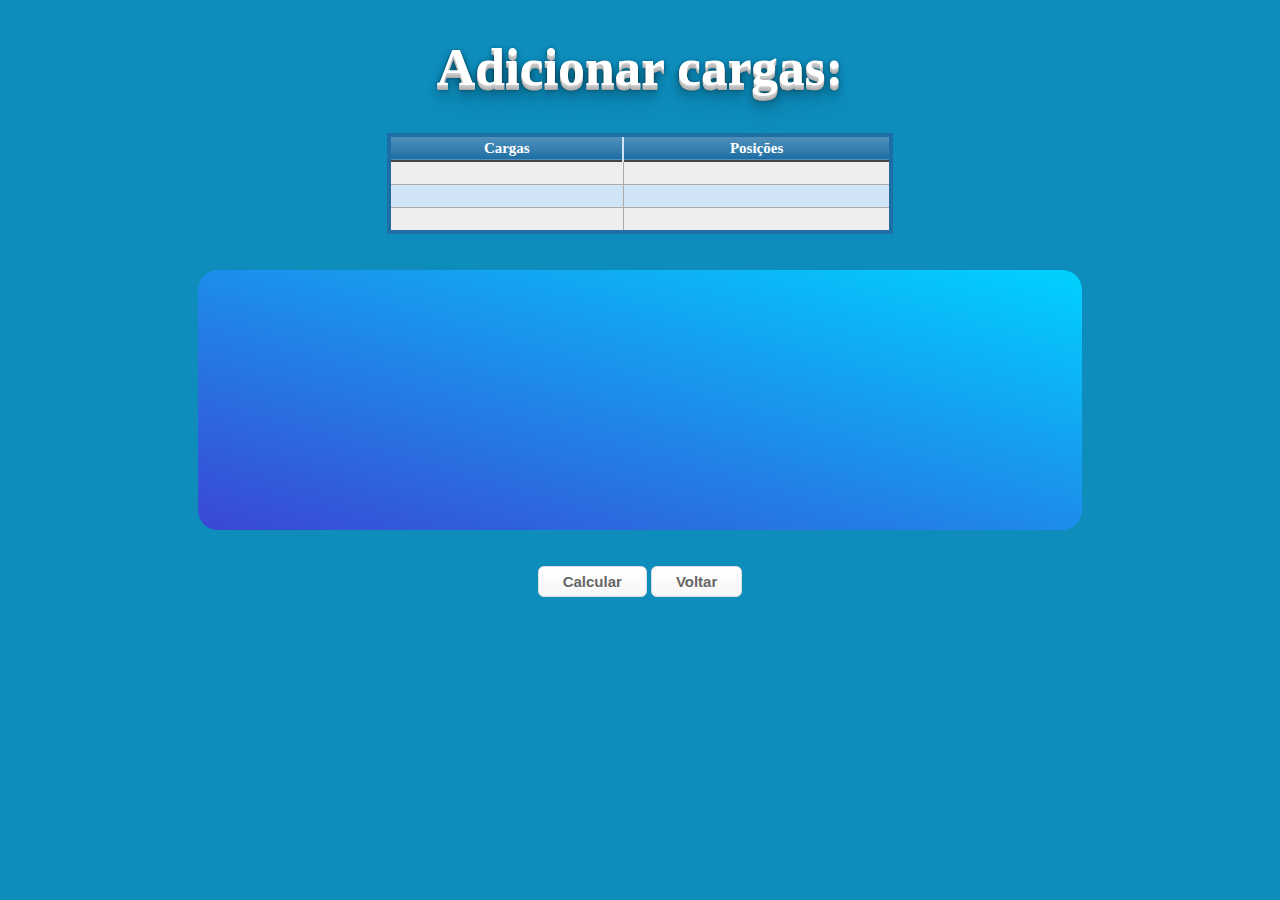
==== linha.html @ ef89615f "Front End" ====
<!DOCTYPE html>
<html>

<head>
    <link rel="stylesheet" href="https://use.fontawesome.com/releases/v5.8.1/css/all.css"
        integrity="sha384-50oBUHEmvpQ+1lW4y57PTFmhCaXp0ML5d60M1M7uH2+nqUivzIebhndOJK28anvf" crossorigin="anonymous">
    <link rel="stylesheet" type="text/css" href="css/style.css">
    <meta charset="utf-8">
    <script src="https://code.jquery.com/jquery-1.12.4.min.js"
        integrity="sha384-nvAa0+6Qg9clwYCGGPpDQLVpLNn0fRaROjHqs13t4Ggj3Ez50XnGQqc/r8MhnRDZ" crossorigin="anonymous">
    </script>
    <script src="jquery.csv.js"></script>
    <script src="myScript.js"></script>

</head>

<body>
    <div class="inputs">

        <h1>Adicionar cargas:</h1>
        <table class="blueTable">
            <thead>
                <tr>
                    <th>Cargas</th>
                    <th>Posições</th>
                </tr>
            </thead>
            <tbody>
                <tr>
                    <td id="carga01" contenteditable="true"></td>
                    <td id="posicao01" contenteditable="true"></td>
                </tr>
                <tr>
                    <td id="carga02" contenteditable="true"></td>
                    <td id="posicao02" contenteditable="true"></td>
                </tr>
                <tr>
                    <td id="carga03" contenteditable="true"></td>
                    <td id="posicao03" contenteditable="true"></td>
                </tr>
            </tbody>
        </table>
        <br><br>
        <div class="conteudo" id="divlinha">
        

        </div>
        <br><br>
        <a href=# onclick="" class="button">Calcular</a> <a href="index.html" class="button">  Voltar</a>
</body>
---- css/style.css ----
div.conteudo {
    background: linear-gradient(196deg, #00d2ff 0%, #3a47d5 100%);
    border-radius: 20px;
    border-width: 2px;

}

div.inputs {
    margin: auto;
    border-width: 2px;
    text-align: center;
}

#divlinha {
    width: 70%;
    margin: auto;
    height: 250px;
    padding-top: 10px;
}

body {
    text-align: center;
    background: #0e8dbc;
}

footer {
    margin: 0;
    height: 0%;
}

h1 {
    color: #FFFFFF;
    background: #0e8dbc;
    text-shadow: 0 1px 0 #CCCCCC, 0 2px 0 #c9c9c9, 0 3px 0 #bbb, 0 4px 0 #b9b9b9, 0 5px 0 #aaa, 0 6px 1px rgba(0, 0, 0, .1), 0 0 5px rgba(0, 0, 0, .1), 0 1px 3px rgba(0, 0, 0, .3), 0 3px 5px rgba(0, 0, 0, .2), 0 5px 10px rgba(0, 0, 0, .25), 0 10px 10px rgba(0, 0, 0, .2), 0 20px 20px rgba(0, 0, 0, .15);
    color: #FFFFFF;
    background: #0e8dbc;
    font-size: 40pt;
}

table.blueTable {
    margin: auto;
    border: 4px solid #1C6EA4;
    background-color: #EEEEEE;
    width: 40%;
    text-align: center;
    border-collapse: collapse;
}

table.blueTable td,
table.blueTable th {
    border: 1px solid #AAAAAA;
    padding: 3px 2px;
}

table.blueTable tbody td {
    font-size: 13px;
}

table.blueTable tr:nth-child(even) {
    background: #D0E4F5;
}

table.blueTable thead {
    background: #1C6EA4;
    background: -moz-linear-gradient(top, #5592bb 0%, #327cad 66%, #1C6EA4 100%);
    background: -webkit-linear-gradient(top, #5592bb 0%, #327cad 66%, #1C6EA4 100%);
    background: linear-gradient(to bottom, #5592bb 0%, #327cad 66%, #1C6EA4 100%);
    border-bottom: 2px solid #444444;
}

table.blueTable thead th {
    font-size: 15px;
    font-weight: bold;
    color: #FFFFFF;
    border-left: 2px solid #D0E4F5;
}

table.blueTable thead th:first-child {
    border-left: none;
}

table.blueTable tfoot td {
    font-size: 14px;
}

table.blueTable tfoot .links {
    text-align: right;
}

table.blueTable tfoot .links a {
    display: inline-block;
    background: #1C6EA4;
    color: #FFFFFF;
    padding: 2px 8px;
    border-radius: 5px;
}

.button {
    -moz-box-shadow: inset 0px 1px 0px 0px #ffffff;
    -webkit-box-shadow: inset 0px 1px 0px 0px #ffffff;
    box-shadow: inset 0px 1px 0px 0px #ffffff;
    background: -webkit-gradient(linear, left top, left bottom, color-stop(0.05, #ffffff), color-stop(1, #f6f6f6));
    background: -moz-linear-gradient(top, #ffffff 5%, #f6f6f6 100%);
    background: -webkit-linear-gradient(top, #ffffff 5%, #f6f6f6 100%);
    background: -o-linear-gradient(top, #ffffff 5%, #f6f6f6 100%);
    background: -ms-linear-gradient(top, #ffffff 5%, #f6f6f6 100%);
    background: linear-gradient(to bottom, #ffffff 5%, #f6f6f6 100%);
    filter: progid:DXImageTransform.Microsoft.gradient(startColorstr='#ffffff', endColorstr='#f6f6f6', GradientType=0);
    background-color: #ffffff;
    -moz-border-radius: 6px;
    -webkit-border-radius: 6px;
    border-radius: 6px;
    border: 1px solid #dcdcdc;
    display: inline-block;
    cursor: pointer;
    color: #666666;
    font-family: Arial;
    font-size: 15px;
    font-weight: bold;
    padding: 6px 24px;
    text-decoration: none;
    text-shadow: 0px 1px 0px #ffffff;
}

.button:hover {
    background: -webkit-gradient(linear, left top, left bottom, color-stop(0.05, #f6f6f6), color-stop(1, #ffffff));
    background: -moz-linear-gradient(top, #f6f6f6 5%, #ffffff 100%);
    background: -webkit-linear-gradient(top, #f6f6f6 5%, #ffffff 100%);
    background: -o-linear-gradient(top, #f6f6f6 5%, #ffffff 100%);
    background: -ms-linear-gradient(top, #f6f6f6 5%, #ffffff 100%);
    background: linear-gradient(to bottom, #f6f6f6 5%, #ffffff 100%);
    filter: progid:DXImageTransform.Microsoft.gradient(startColorstr='#f6f6f6', endColorstr='#ffffff', GradientType=0);
    background-color: #f6f6f6;
}

.button:active {
    position: relative;
    top: 1px;
}
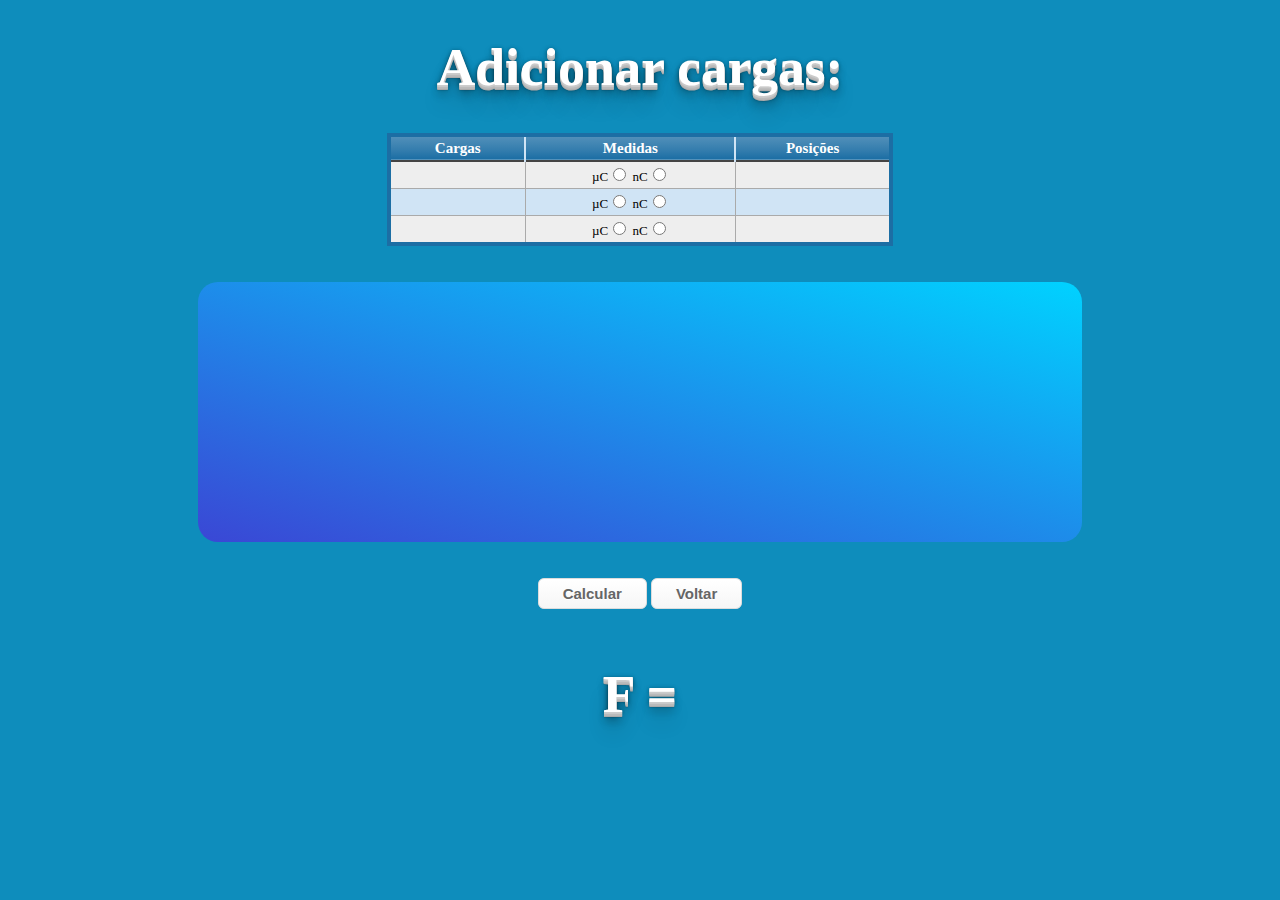
==== commit 19651f5e: "Line with 2 q" ====
--- a/linha.html
+++ b/linha.html
@@ -9,8 +9,8 @@
     <script src="https://code.jquery.com/jquery-1.12.4.min.js"
         integrity="sha384-nvAa0+6Qg9clwYCGGPpDQLVpLNn0fRaROjHqs13t4Ggj3Ez50XnGQqc/r8MhnRDZ" crossorigin="anonymous">
     </script>
-    <script src="jquery.csv.js"></script>
-    <script src="myScript.js"></script>
+
+    <script src="js/myScript.js"></script>
 
 </head>
 
@@ -22,29 +22,37 @@
             <thead>
                 <tr>
                     <th>Cargas</th>
+                    <th>Medidas</th>
                     <th>Posições</th>
                 </tr>
             </thead>
             <tbody>
                 <tr>
                     <td id="carga01" contenteditable="true"></td>
+                    <td> µC<input type="radio" id="micro1" name="q1"> nC<input type="radio" id="nano1" name="q1"></td>
                     <td id="posicao01" contenteditable="true"></td>
+                    
                 </tr>
                 <tr>
                     <td id="carga02" contenteditable="true"></td>
+                    <td> µC<input type="radio" id="micro2" name="q2"> nC<input type="radio" id="nano2" name="q2"></td>
                     <td id="posicao02" contenteditable="true"></td>
                 </tr>
                 <tr>
                     <td id="carga03" contenteditable="true"></td>
+                    <td> µC<input type="radio" id="micro3" name="q3"> nC<input type="radio" id="nano3" name="q3"></td>
                     <td id="posicao03" contenteditable="true"></td>
                 </tr>
             </tbody>
         </table>
         <br><br>
         <div class="conteudo" id="divlinha">
-        
+
 
         </div>
         <br><br>
-        <a href=# onclick="" class="button">Calcular</a> <a href="index.html" class="button">  Voltar</a>
+        <a href=# onclick="linha()" class="button">Calcular</a> <a href="index.html" class="button"> Voltar</a>
+        <br><br>
+        <h1 id = "forca">F =  </h1>
+
 </body>--- a/css/style.css
+++ b/css/style.css
@@ -136,4 +136,4 @@
 .button:active {
     position: relative;
     top: 1px;
-}+}
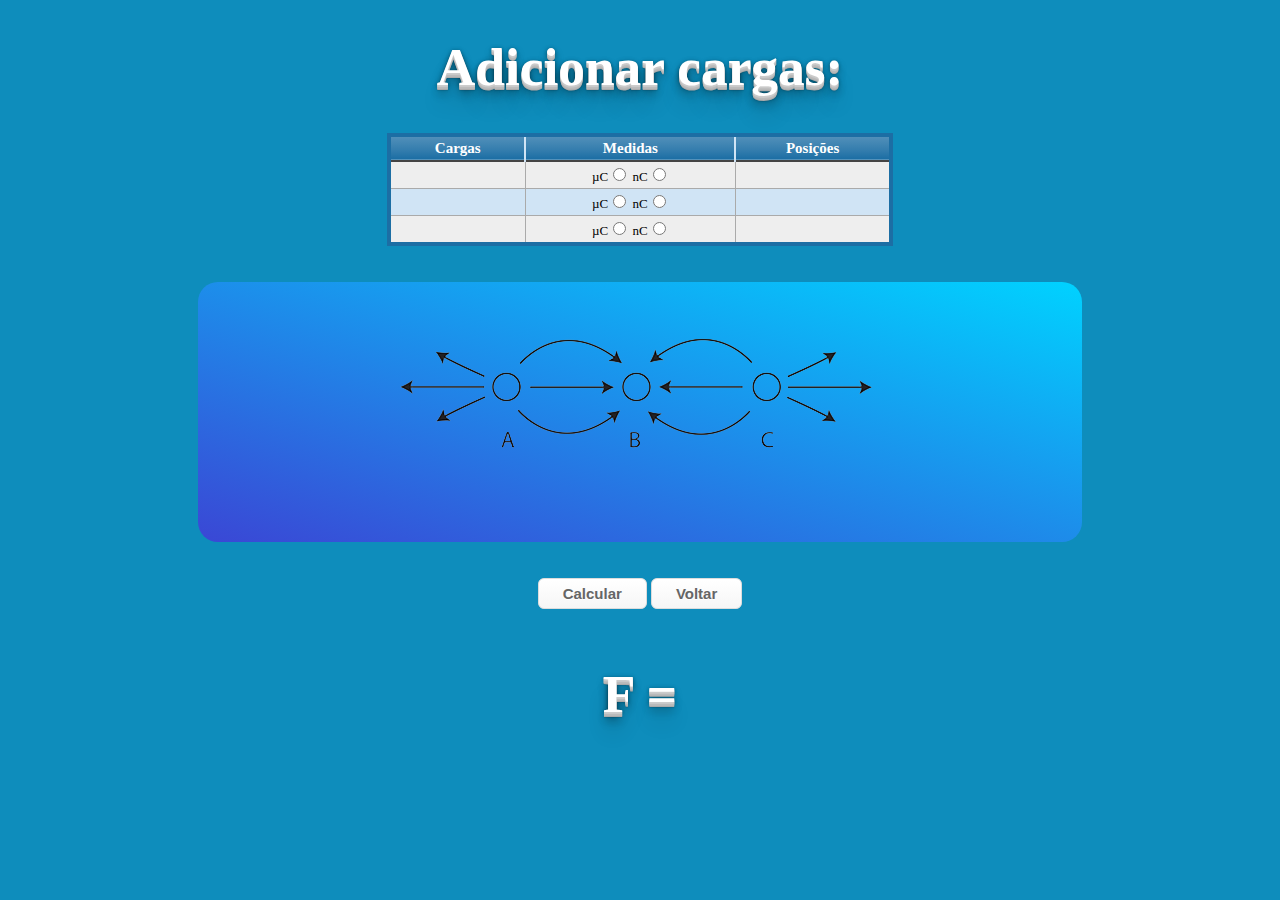
==== commit 289b16c0: "Protótipo" ====
--- a/linha.html
+++ b/linha.html
@@ -47,7 +47,7 @@
         </table>
         <br><br>
         <div class="conteudo" id="divlinha">
-
+            <img src="img/linha.png" id="imglinha">
 
         </div>
         <br><br>
--- a/css/style.css
+++ b/css/style.css
@@ -9,6 +9,15 @@
     margin: auto;
     border-width: 2px;
     text-align: center;
+}
+
+div.inputst {
+    width: 0;
+    height: 0;
+    border-style: solid;
+    border-width: 0 100px 173.2px 100px;
+    border-color: transparent transparent #0a488a transparent;
+
 }
 
 #divlinha {
@@ -136,4 +145,4 @@
 .button:active {
     position: relative;
     top: 1px;
-}
+}